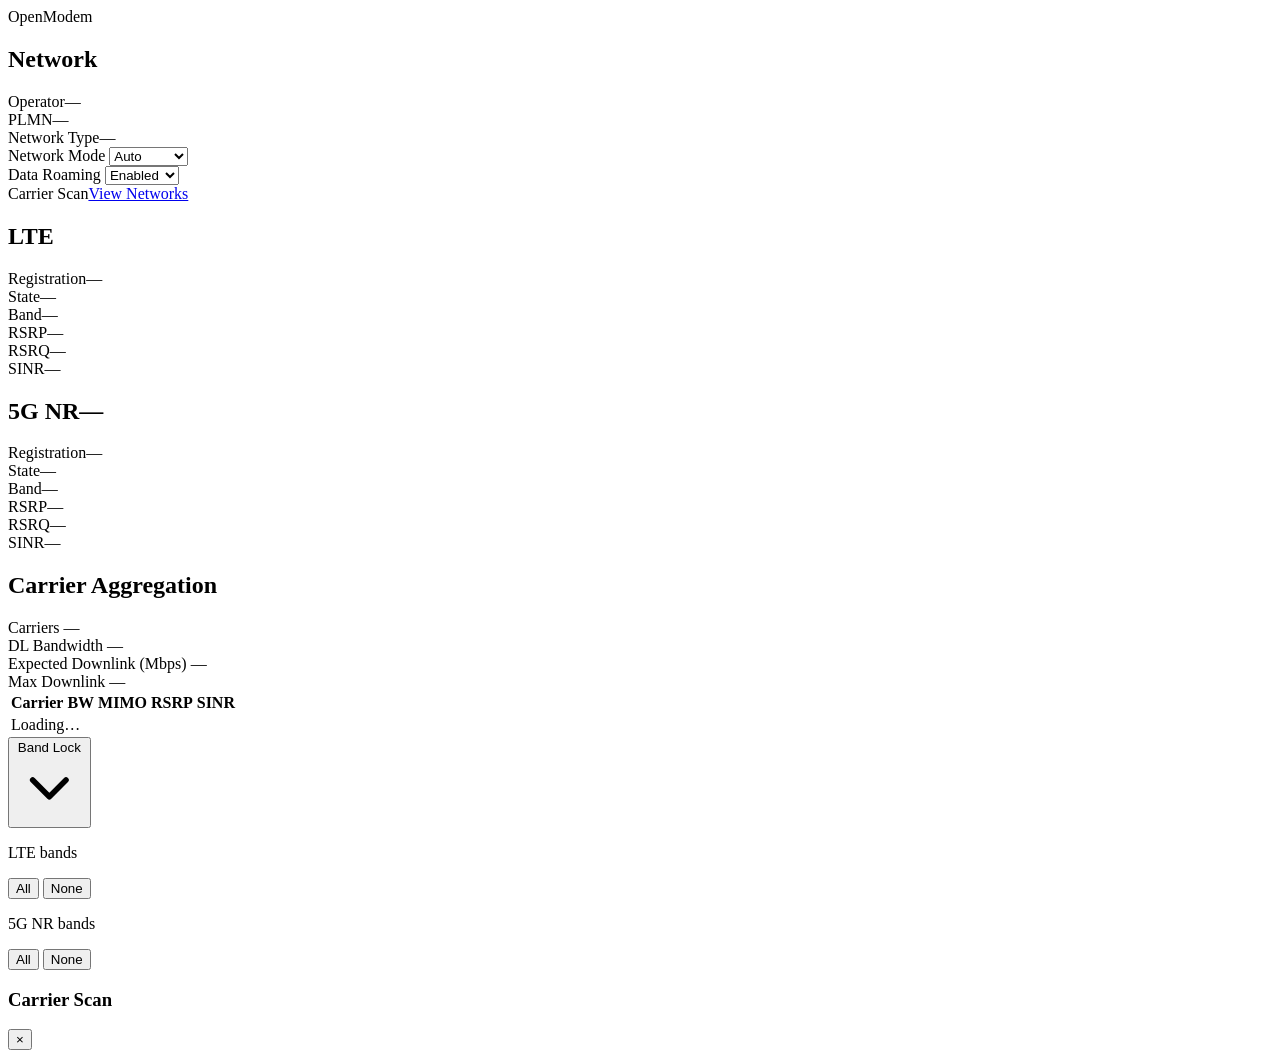
==== www/cellular.html @ 14f31fde "Add Basic Auth to the web UI, default admin/admin Gates the entire site behind BusyBox httpd's own B" ====
<!doctype html>
<html lang="en">
<head>
  <meta charset="utf-8">
  <meta name="viewport" content="width=device-width, initial-scale=1">
  <title>OpenModem — Cellular</title>
  <link rel="stylesheet" href="/style.css">
</head>
<body>
  <header class="om-topbar">
    <span class="device-name">OpenModem</span>
    <div class="om-topbar-signal" id="om-topbar-signal"></div>
  </header>

  <nav class="om-sidebar" id="om-sidebar-nav"></nav>

  <main class="om-main">
    <div class="om-apply-bar om-banner-warning" id="om-auth-warning-bar" style="display:none;">
      <span class="om-apply-bar-label">Using the default password. Change it on the System page for security.</span>
      <a href="/system.html#om-change-password-card">Change Password</a>
    </div>
    <div class="om-apply-bar" id="om-apply-bar" style="display:none;">
      <span class="om-apply-bar-label">You have unsaved changes.</span>
      <button id="om-apply-btn" type="button">Apply Changes</button>
      <span id="om-apply-status" class="om-note"></span>
    </div>
    <div class="om-cards">
      <div class="om-card">
        <h2>Network</h2>
        <div class="om-row"><span class="om-row-label">Operator</span><span data-field="carrier_name">—</span></div>
        <div class="om-row"><span class="om-row-label om-hint" title="Public Land Mobile Network ID — identifies your carrier's network (country code + operator code).">PLMN</span><span data-field="carrier_plmn">—</span></div>
        <div class="om-row"><span class="om-row-label">Network Type</span><span id="om-network-type">—</span></div>
        <div class="om-row">
          <span class="om-row-label">Network Mode</span>
          <select id="om-netmode-select">
            <option value="AUTO">Auto</option>
            <option value="LTE">LTE only</option>
            <option value="NR5G">5G only</option>
            <option value="LTE:NR5G">LTE + 5G</option>
          </select>
        </div>
        <div class="om-row">
          <span class="om-row-label">Data Roaming</span>
          <select id="om-roaming-select">
            <option value="1">Enabled</option>
            <option value="0">Disabled</option>
          </select>
        </div>
        <div class="om-row"><span class="om-row-label">Carrier Scan</span><a href="#" id="om-scan-btn" class="om-link-gold">View Networks</a></div>
      </div>
      <div class="om-card">
        <h2>LTE</h2>
        <div class="om-row"><span class="om-row-label">Registration</span><span class="om-row-value-wrap"><span data-field="reg_lte">—</span><span class="om-ring-dot" data-ring="reg_lte"></span></span></div>
        <div class="om-row"><span class="om-row-label">State</span><span class="om-hint" data-field="cell_lte_state">—</span></div>
        <div class="om-row"><span class="om-row-label">Band</span><span class="om-hint" data-field="cell_lte_band">—</span></div>
        <div class="om-row"><span class="om-row-label om-hint" title="Signal strength — how strong the cell signal is, in dBm. Closer to 0 is stronger.">RSRP</span><span class="om-row-value-wrap"><span data-field="signal_lte_rsrp">—</span><span class="om-ring-dot" data-ring="signal_lte_rsrp"></span></span></div>
        <div class="om-row"><span class="om-row-label om-hint" title="Signal quality — how clean the signal is relative to interference, in dB. Higher (less negative) is better.">RSRQ</span><span class="om-row-value-wrap"><span data-field="signal_lte_rsrq">—</span><span class="om-ring-dot" data-ring="signal_lte_rsrq"></span></span></div>
        <div class="om-row"><span class="om-row-label om-hint" title="Signal-to-noise ratio — how far the signal stands out above background noise, in dB. Higher is better.">SINR</span><span class="om-row-value-wrap"><span data-field="signal_lte_sinr">—</span><span class="om-ring-dot" data-ring="signal_lte_sinr"></span></span></div>
      </div>
      <div class="om-card">
        <h2><span>5G NR</span><span class="om-card-title-value" data-field="cell_nr_type">—</span></h2>
        <div class="om-row"><span class="om-row-label">Registration</span><span class="om-row-value-wrap"><span data-field="reg_nr">—</span><span class="om-ring-dot" data-ring="reg_nr"></span></span></div>
        <div class="om-row"><span class="om-row-label">State</span><span class="om-hint" data-field="cell_nr_state">—</span></div>
        <div class="om-row"><span class="om-row-label">Band</span><span class="om-hint" data-field="cell_nr_band">—</span></div>
        <div class="om-row"><span class="om-row-label om-hint" title="Signal strength — how strong the cell signal is, in dBm. Closer to 0 is stronger.">RSRP</span><span class="om-row-value-wrap"><span data-field="signal_nr_rsrp">—</span><span class="om-ring-dot" data-ring="signal_nr_rsrp"></span></span></div>
        <div class="om-row"><span class="om-row-label om-hint" title="Signal quality — how clean the signal is relative to interference, in dB. Higher (less negative) is better.">RSRQ</span><span class="om-row-value-wrap"><span data-field="signal_nr_rsrq">—</span><span class="om-ring-dot" data-ring="signal_nr_rsrq"></span></span></div>
        <div class="om-row"><span class="om-row-label om-hint" title="Signal-to-noise ratio — how far the signal stands out above background noise, in dB. Higher is better.">SINR</span><span class="om-row-value-wrap"><span data-field="signal_nr_sinr">—</span><span class="om-ring-dot" data-ring="signal_nr_sinr"></span></span></div>
      </div>
      <div class="om-card om-card-wide">
        <h2 class="om-hint" title="Combining multiple cell signals (carriers) at once for higher speed — more active carriers generally means faster downloads.">Carrier Aggregation</h2>
        <div class="om-ca-stats">
          <div class="om-ca-stat">
            <span class="om-ca-stat-label">Carriers</span>
            <span class="om-ca-stat-value" data-field="ca_count">—</span>
          </div>
          <div class="om-ca-stat">
            <span class="om-ca-stat-label om-hint" title="Total combined channel width across all active carriers — more bandwidth generally means higher possible speed.">DL Bandwidth</span>
            <span class="om-ca-stat-value" data-field="ca_total_bw_mhz">—</span>
          </div>
          <div class="om-ca-stat">
            <span class="om-ca-stat-label">Expected Downlink (Mbps)</span>
            <span class="om-ca-stat-value" data-field="ca_dl_estimated_mbps">—</span>
          </div>
          <div class="om-ca-stat">
            <span class="om-ca-stat-label">Max Downlink</span>
            <span class="om-ca-stat-value" data-field="ca_dl_maximum_mbps">—</span>
          </div>
        </div>
        <div id="om-ca-bwbar" class="om-ca-bwbar"></div>
        <div id="om-ca-bwbar-freq" class="om-ca-bwbar-freq"></div>
        <div class="om-table-wrap">
          <table class="om-table">
            <thead>
              <tr><th>Carrier</th><th class="om-hint" title="Bandwidth — the width of this carrier's radio channel in MHz.">BW</th><th class="om-hint" title="Multiple-input multiple-output — highest number of antenna streams observed carrying data on this carrier. More streams can mean higher speed.">MIMO</th><th>RSRP</th><th>SINR</th></tr>
            </thead>
            <tbody id="om-ca-tbody">
              <tr><td colspan="5" class="om-note">Loading…</td></tr>
            </tbody>
          </table>
        </div>
      </div>
      <div class="om-card om-card-wide">
        <button type="button" class="om-collapsible-toggle" id="om-bandlock-toggle" aria-expanded="false">
          <span>Band Lock</span>
          <svg class="om-chevron" viewBox="0 0 24 24" fill="none" stroke="currentColor" stroke-width="2" stroke-linecap="round" stroke-linejoin="round" aria-hidden="true"><polyline points="6 9 12 15 18 9"/></svg>
        </button>
        <div class="om-collapsible-body" id="om-bandlock-body">
          <p class="om-band-section-title">LTE bands</p>
          <div class="om-band-actions">
            <button type="button" id="om-bandlock-lte-all" class="om-secondary">All</button>
            <button type="button" id="om-bandlock-lte-none" class="om-secondary">None</button>
          </div>
          <div id="om-bandlock-lte-grid" class="om-band-grid"></div>

          <p class="om-band-section-title">5G NR bands</p>
          <div class="om-band-actions">
            <button type="button" id="om-bandlock-nr-all" class="om-secondary">All</button>
            <button type="button" id="om-bandlock-nr-none" class="om-secondary">None</button>
          </div>
          <div id="om-bandlock-nr-grid" class="om-band-grid"></div>
        </div>
      </div>
    </div>
    <footer class="om-footer" id="om-footer"></footer>
  </main>

  <nav class="om-tabbar" id="om-tabbar-nav"></nav>

  <div class="om-modal-overlay" id="om-scan-modal" aria-hidden="true">
    <div class="om-modal" role="dialog" aria-modal="true" aria-labelledby="om-scan-modal-title">
      <div class="om-modal-header">
        <h3 id="om-scan-modal-title">Carrier Scan</h3>
        <button type="button" class="om-modal-close" id="om-scan-modal-close" aria-label="Close">&times;</button>
      </div>
      <div class="om-modal-body" id="om-scan-modal-body"></div>
    </div>
  </div>

  <script src="/app.js"></script>
  <script>OM.init('cellular');</script>
</body>
</html>
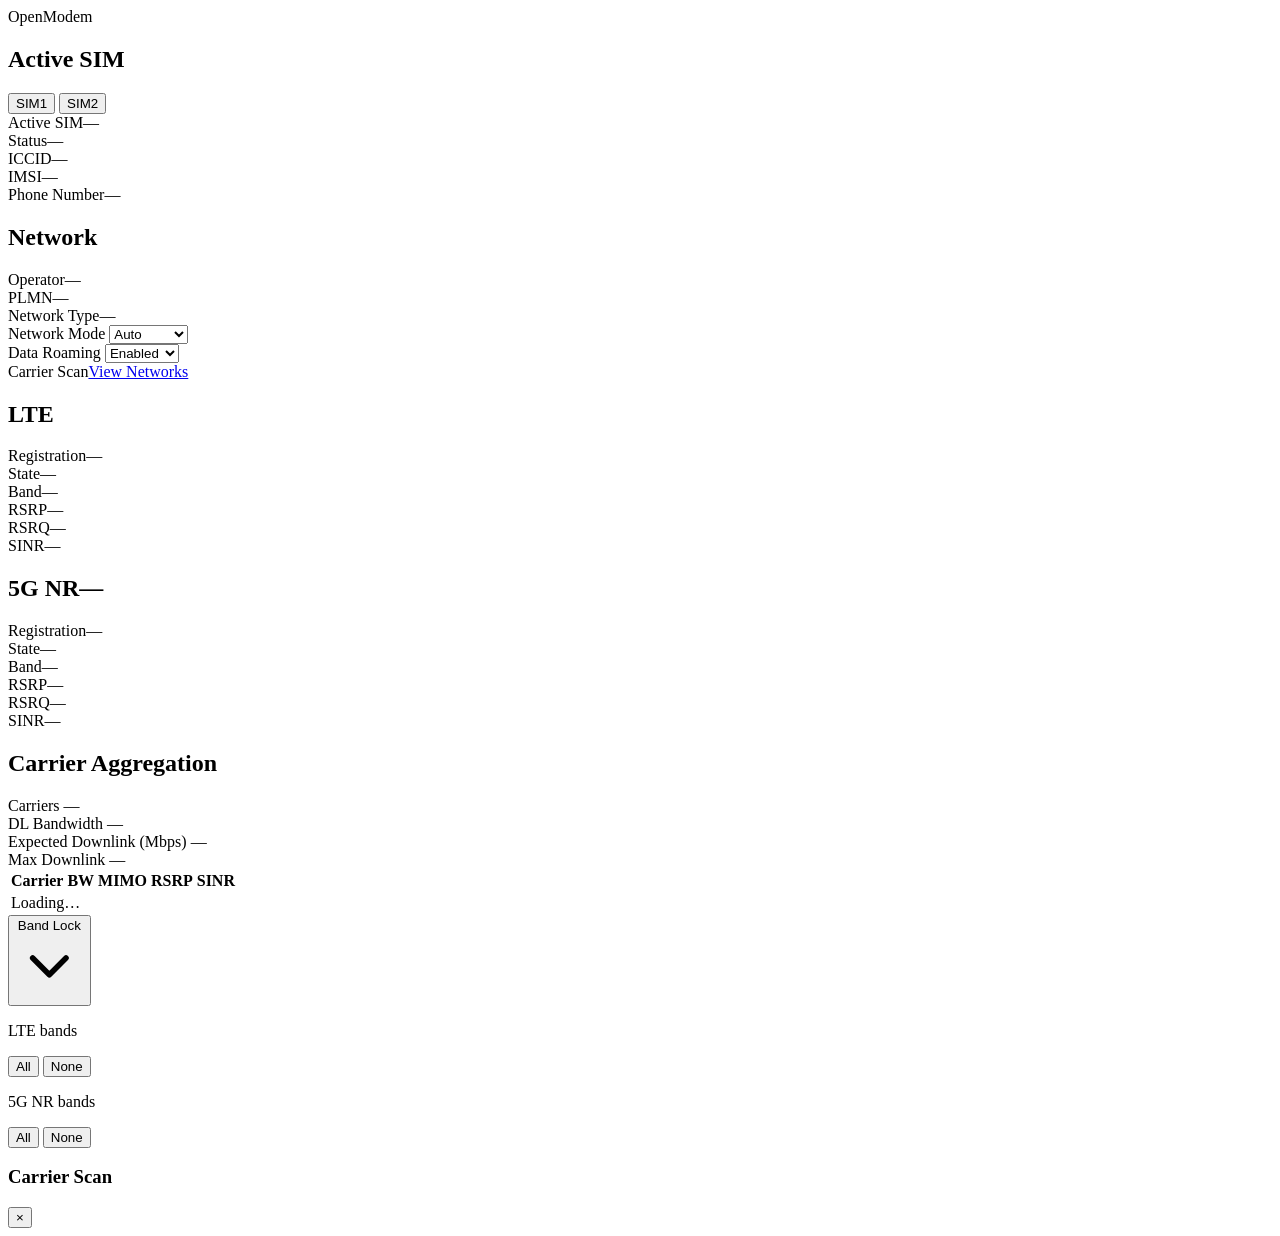
==== commit 4dad4169: "Consolidate SIM page into Cellular as an Active SIM card Replaces the standalone SIM page's two SIM1" ====
--- a/www/cellular.html
+++ b/www/cellular.html
@@ -25,6 +25,19 @@
       <span id="om-apply-status" class="om-note"></span>
     </div>
     <div class="om-cards">
+      <div class="om-card">
+        <h2>Active SIM</h2>
+        <div class="om-toggle-group" id="om-sim-slot-toggle">
+          <button type="button" data-slot="1">SIM1</button>
+          <button type="button" data-slot="2">SIM2</button>
+        </div>
+        <div class="om-row"><span class="om-row-label">Active SIM</span><span data-field="sim_active_slot">—</span></div>
+        <div class="om-row"><span class="om-row-label">Status</span><span data-field="sim_status">—</span></div>
+        <div class="om-row"><span class="om-row-label">ICCID</span><span data-field="sim_iccid">—</span></div>
+        <div class="om-row"><span class="om-row-label">IMSI</span><span data-field="sim_imsi">—</span></div>
+        <div class="om-row"><span class="om-row-label">Phone Number</span><span data-field="sim_phone">—</span></div>
+        <p id="om-sim-slot-status" class="om-note"></p>
+      </div>
       <div class="om-card">
         <h2>Network</h2>
         <div class="om-row"><span class="om-row-label">Operator</span><span data-field="carrier_name">—</span></div>
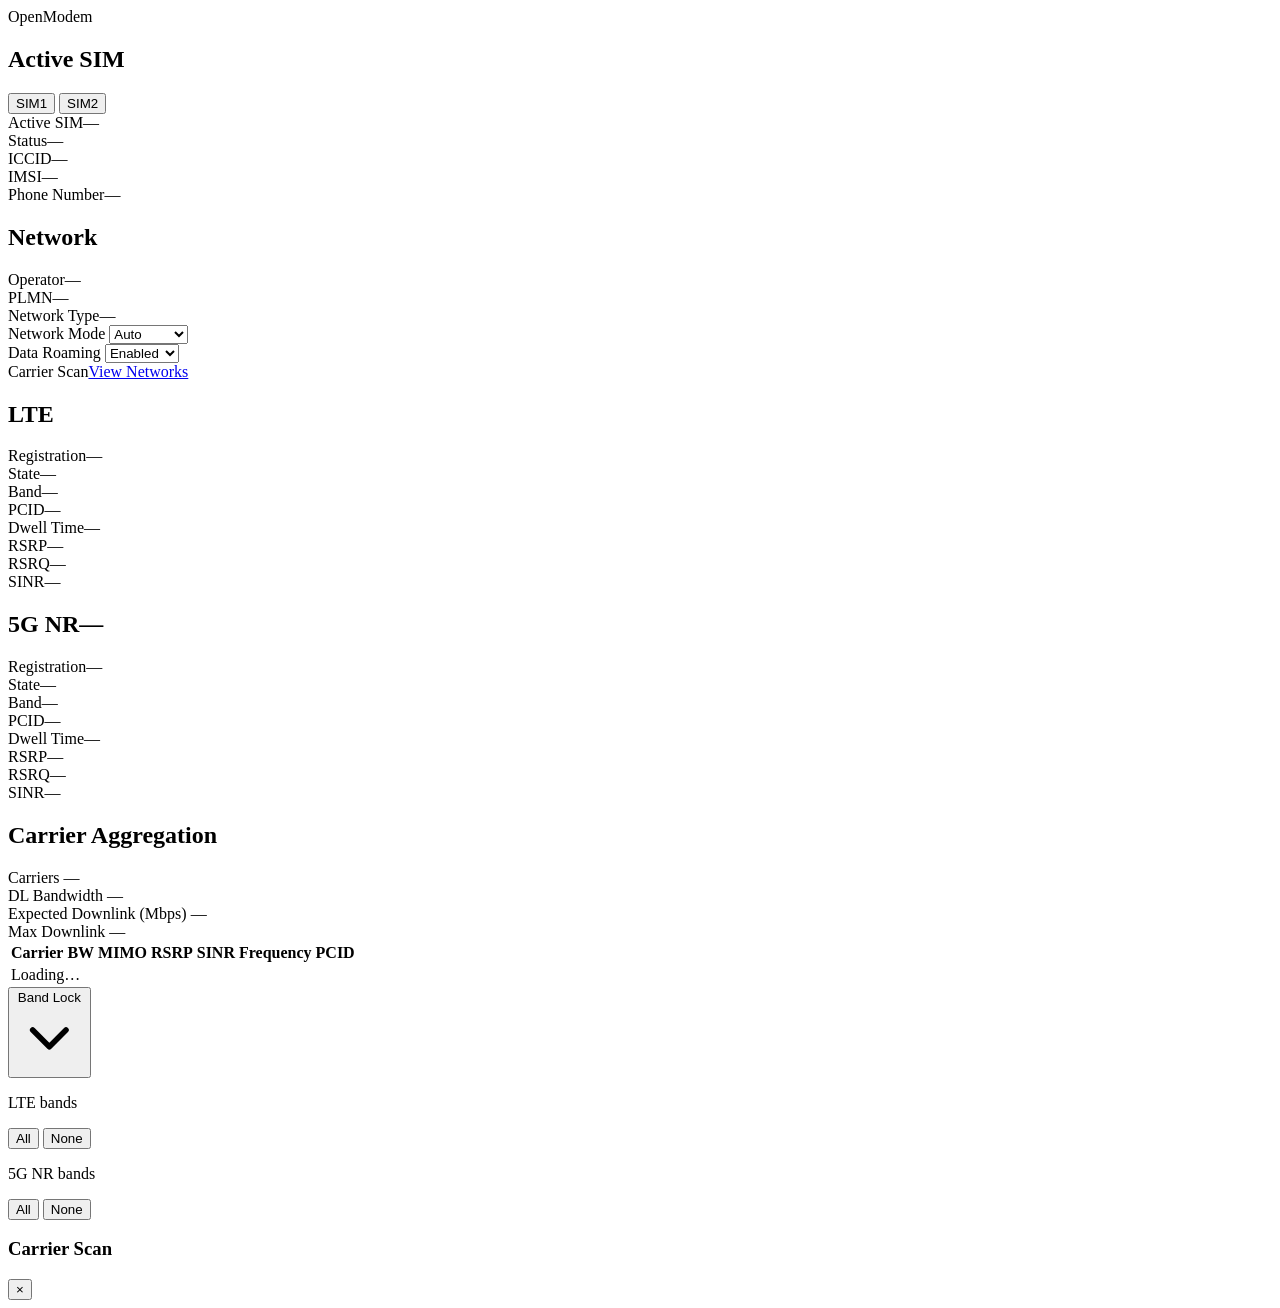
==== commit 92928dca: "Add PCID + Dwell Time to LTE/5G NR cards, Frequency/PCID CA columns, cleaner Band rows at_poller.sh " ====
--- a/www/cellular.html
+++ b/www/cellular.html
@@ -66,6 +66,8 @@
         <div class="om-row"><span class="om-row-label">Registration</span><span class="om-row-value-wrap"><span data-field="reg_lte">—</span><span class="om-ring-dot" data-ring="reg_lte"></span></span></div>
         <div class="om-row"><span class="om-row-label">State</span><span class="om-hint" data-field="cell_lte_state">—</span></div>
         <div class="om-row"><span class="om-row-label">Band</span><span class="om-hint" data-field="cell_lte_band">—</span></div>
+        <div class="om-row"><span class="om-row-label">PCID</span><span data-field="cell_lte_pcid">—</span></div>
+        <div class="om-row"><span class="om-row-label om-hint" title="How long the modem has stayed camped on this PCID before its last handover/reselection.">Dwell Time</span><span data-field="cell_lte_pcid_dwell_s">—</span></div>
         <div class="om-row"><span class="om-row-label om-hint" title="Signal strength — how strong the cell signal is, in dBm. Closer to 0 is stronger.">RSRP</span><span class="om-row-value-wrap"><span data-field="signal_lte_rsrp">—</span><span class="om-ring-dot" data-ring="signal_lte_rsrp"></span></span></div>
         <div class="om-row"><span class="om-row-label om-hint" title="Signal quality — how clean the signal is relative to interference, in dB. Higher (less negative) is better.">RSRQ</span><span class="om-row-value-wrap"><span data-field="signal_lte_rsrq">—</span><span class="om-ring-dot" data-ring="signal_lte_rsrq"></span></span></div>
         <div class="om-row"><span class="om-row-label om-hint" title="Signal-to-noise ratio — how far the signal stands out above background noise, in dB. Higher is better.">SINR</span><span class="om-row-value-wrap"><span data-field="signal_lte_sinr">—</span><span class="om-ring-dot" data-ring="signal_lte_sinr"></span></span></div>
@@ -75,6 +77,8 @@
         <div class="om-row"><span class="om-row-label">Registration</span><span class="om-row-value-wrap"><span data-field="reg_nr">—</span><span class="om-ring-dot" data-ring="reg_nr"></span></span></div>
         <div class="om-row"><span class="om-row-label">State</span><span class="om-hint" data-field="cell_nr_state">—</span></div>
         <div class="om-row"><span class="om-row-label">Band</span><span class="om-hint" data-field="cell_nr_band">—</span></div>
+        <div class="om-row"><span class="om-row-label">PCID</span><span data-field="cell_nr_pcid">—</span></div>
+        <div class="om-row"><span class="om-row-label om-hint" title="How long the modem has stayed camped on this PCID before its last handover/reselection.">Dwell Time</span><span data-field="cell_nr_pcid_dwell_s">—</span></div>
         <div class="om-row"><span class="om-row-label om-hint" title="Signal strength — how strong the cell signal is, in dBm. Closer to 0 is stronger.">RSRP</span><span class="om-row-value-wrap"><span data-field="signal_nr_rsrp">—</span><span class="om-ring-dot" data-ring="signal_nr_rsrp"></span></span></div>
         <div class="om-row"><span class="om-row-label om-hint" title="Signal quality — how clean the signal is relative to interference, in dB. Higher (less negative) is better.">RSRQ</span><span class="om-row-value-wrap"><span data-field="signal_nr_rsrq">—</span><span class="om-ring-dot" data-ring="signal_nr_rsrq"></span></span></div>
         <div class="om-row"><span class="om-row-label om-hint" title="Signal-to-noise ratio — how far the signal stands out above background noise, in dB. Higher is better.">SINR</span><span class="om-row-value-wrap"><span data-field="signal_nr_sinr">—</span><span class="om-ring-dot" data-ring="signal_nr_sinr"></span></span></div>
@@ -104,10 +108,10 @@
         <div class="om-table-wrap">
           <table class="om-table">
             <thead>
-              <tr><th>Carrier</th><th class="om-hint" title="Bandwidth — the width of this carrier's radio channel in MHz.">BW</th><th class="om-hint" title="Multiple-input multiple-output — highest number of antenna streams observed carrying data on this carrier. More streams can mean higher speed.">MIMO</th><th>RSRP</th><th>SINR</th></tr>
+              <tr><th>Carrier</th><th class="om-hint" title="Bandwidth — the width of this carrier's radio channel in MHz.">BW</th><th class="om-hint" title="Multiple-input multiple-output — highest number of antenna streams observed carrying data on this carrier. More streams can mean higher speed.">MIMO</th><th>RSRP</th><th>SINR</th><th class="om-col-desktop">Frequency</th><th class="om-col-desktop">PCID</th></tr>
             </thead>
             <tbody id="om-ca-tbody">
-              <tr><td colspan="5" class="om-note">Loading…</td></tr>
+              <tr><td colspan="7" class="om-note">Loading…</td></tr>
             </tbody>
           </table>
         </div>
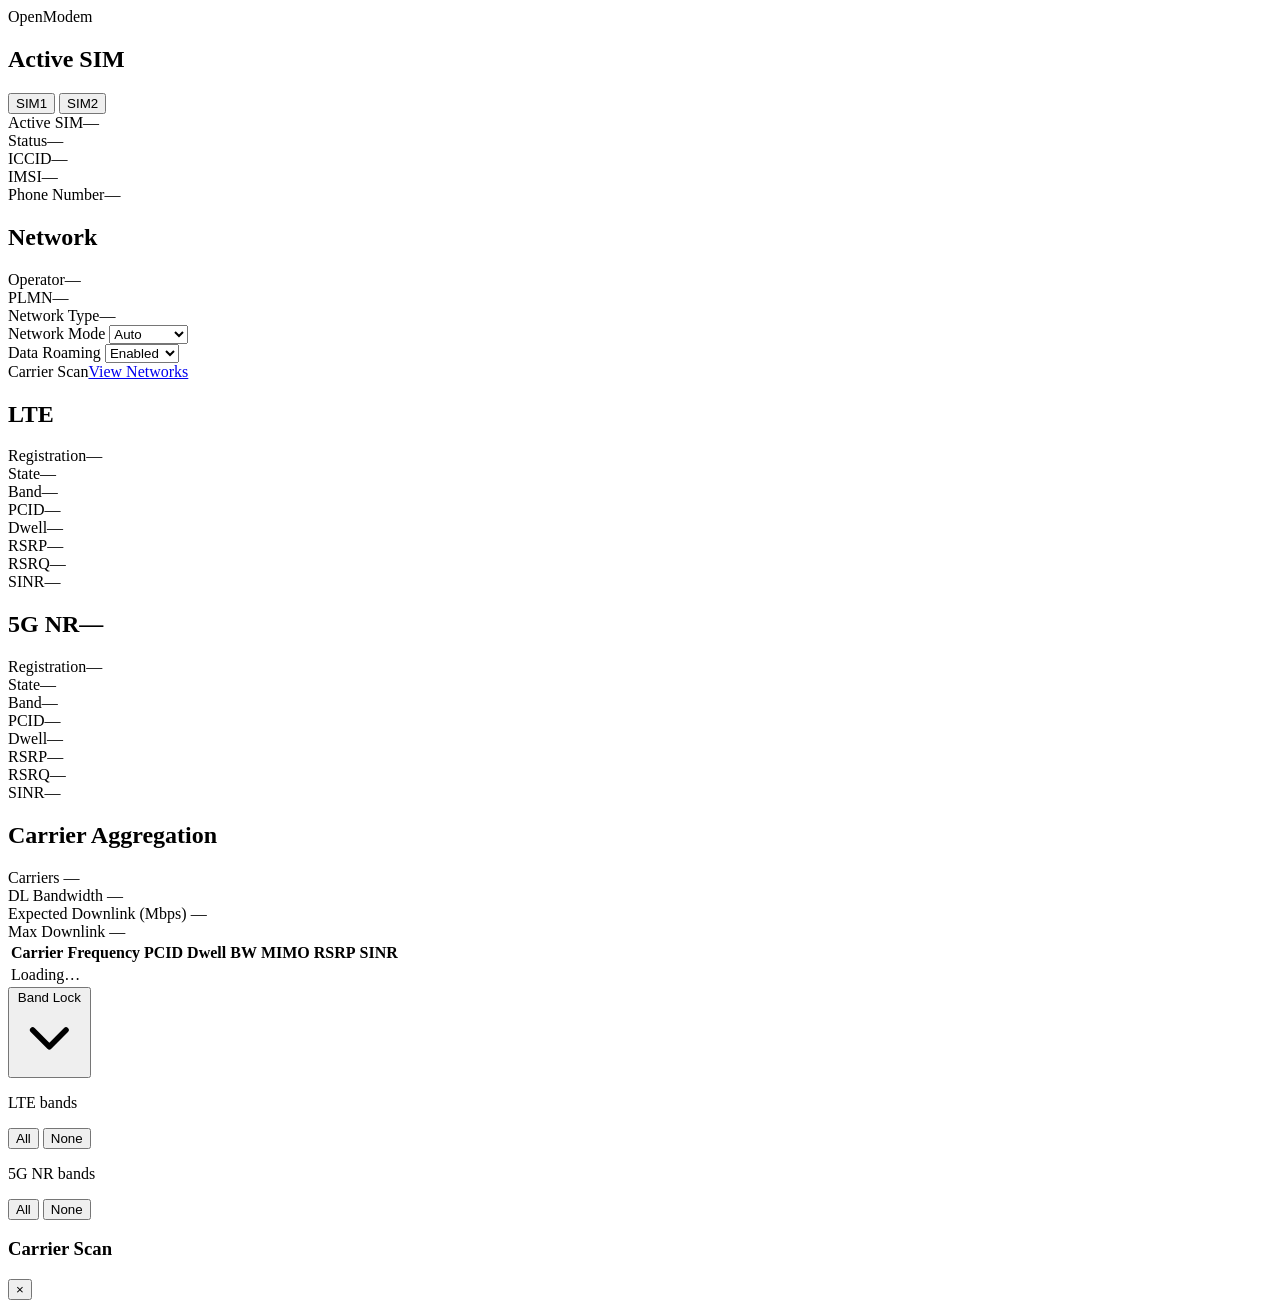
==== commit e0f14b2a: "Reorder CA table columns, add Dwell column, restore nominal frequency on Band rows Carrier Aggregati" ====
--- a/www/cellular.html
+++ b/www/cellular.html
@@ -67,7 +67,7 @@
         <div class="om-row"><span class="om-row-label">State</span><span class="om-hint" data-field="cell_lte_state">—</span></div>
         <div class="om-row"><span class="om-row-label">Band</span><span class="om-hint" data-field="cell_lte_band">—</span></div>
         <div class="om-row"><span class="om-row-label">PCID</span><span data-field="cell_lte_pcid">—</span></div>
-        <div class="om-row"><span class="om-row-label om-hint" title="How long the modem has stayed camped on this PCID before its last handover/reselection.">Dwell Time</span><span data-field="cell_lte_pcid_dwell_s">—</span></div>
+        <div class="om-row"><span class="om-row-label om-hint" title="How long the modem has stayed camped on this PCID before its last handover/reselection.">Dwell</span><span data-field="cell_lte_pcid_dwell_s">—</span></div>
         <div class="om-row"><span class="om-row-label om-hint" title="Signal strength — how strong the cell signal is, in dBm. Closer to 0 is stronger.">RSRP</span><span class="om-row-value-wrap"><span data-field="signal_lte_rsrp">—</span><span class="om-ring-dot" data-ring="signal_lte_rsrp"></span></span></div>
         <div class="om-row"><span class="om-row-label om-hint" title="Signal quality — how clean the signal is relative to interference, in dB. Higher (less negative) is better.">RSRQ</span><span class="om-row-value-wrap"><span data-field="signal_lte_rsrq">—</span><span class="om-ring-dot" data-ring="signal_lte_rsrq"></span></span></div>
         <div class="om-row"><span class="om-row-label om-hint" title="Signal-to-noise ratio — how far the signal stands out above background noise, in dB. Higher is better.">SINR</span><span class="om-row-value-wrap"><span data-field="signal_lte_sinr">—</span><span class="om-ring-dot" data-ring="signal_lte_sinr"></span></span></div>
@@ -78,7 +78,7 @@
         <div class="om-row"><span class="om-row-label">State</span><span class="om-hint" data-field="cell_nr_state">—</span></div>
         <div class="om-row"><span class="om-row-label">Band</span><span class="om-hint" data-field="cell_nr_band">—</span></div>
         <div class="om-row"><span class="om-row-label">PCID</span><span data-field="cell_nr_pcid">—</span></div>
-        <div class="om-row"><span class="om-row-label om-hint" title="How long the modem has stayed camped on this PCID before its last handover/reselection.">Dwell Time</span><span data-field="cell_nr_pcid_dwell_s">—</span></div>
+        <div class="om-row"><span class="om-row-label om-hint" title="How long the modem has stayed camped on this PCID before its last handover/reselection.">Dwell</span><span data-field="cell_nr_pcid_dwell_s">—</span></div>
         <div class="om-row"><span class="om-row-label om-hint" title="Signal strength — how strong the cell signal is, in dBm. Closer to 0 is stronger.">RSRP</span><span class="om-row-value-wrap"><span data-field="signal_nr_rsrp">—</span><span class="om-ring-dot" data-ring="signal_nr_rsrp"></span></span></div>
         <div class="om-row"><span class="om-row-label om-hint" title="Signal quality — how clean the signal is relative to interference, in dB. Higher (less negative) is better.">RSRQ</span><span class="om-row-value-wrap"><span data-field="signal_nr_rsrq">—</span><span class="om-ring-dot" data-ring="signal_nr_rsrq"></span></span></div>
         <div class="om-row"><span class="om-row-label om-hint" title="Signal-to-noise ratio — how far the signal stands out above background noise, in dB. Higher is better.">SINR</span><span class="om-row-value-wrap"><span data-field="signal_nr_sinr">—</span><span class="om-ring-dot" data-ring="signal_nr_sinr"></span></span></div>
@@ -108,10 +108,10 @@
         <div class="om-table-wrap">
           <table class="om-table">
             <thead>
-              <tr><th>Carrier</th><th class="om-hint" title="Bandwidth — the width of this carrier's radio channel in MHz.">BW</th><th class="om-hint" title="Multiple-input multiple-output — highest number of antenna streams observed carrying data on this carrier. More streams can mean higher speed.">MIMO</th><th>RSRP</th><th>SINR</th><th class="om-col-desktop">Frequency</th><th class="om-col-desktop">PCID</th></tr>
+              <tr><th>Carrier</th><th class="om-col-desktop">Frequency</th><th class="om-col-desktop">PCID</th><th class="om-col-desktop">Dwell</th><th class="om-hint" title="Bandwidth — the width of this carrier's radio channel in MHz.">BW</th><th class="om-hint" title="Multiple-input multiple-output — highest number of antenna streams observed carrying data on this carrier. More streams can mean higher speed.">MIMO</th><th>RSRP</th><th>SINR</th></tr>
             </thead>
             <tbody id="om-ca-tbody">
-              <tr><td colspan="7" class="om-note">Loading…</td></tr>
+              <tr><td colspan="8" class="om-note">Loading…</td></tr>
             </tbody>
           </table>
         </div>
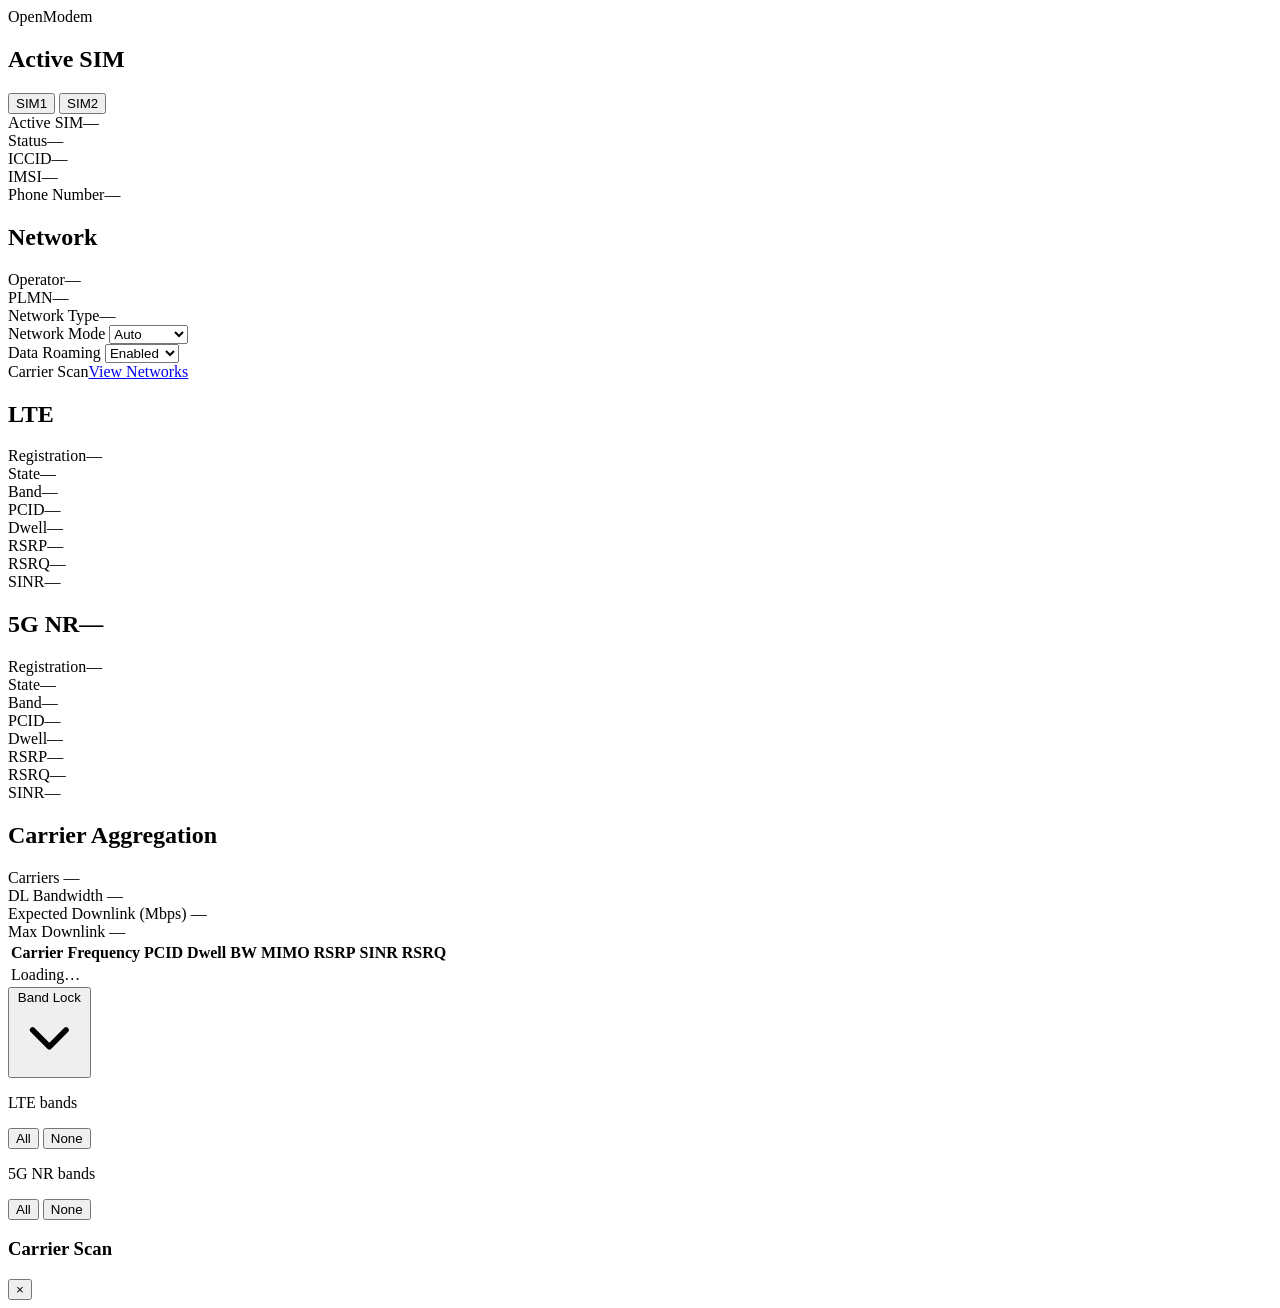
==== commit 4050c7cd: "Fill NR5G CA RSRP/RSRQ gaps from QENG, add RSRQ column to CA table QCAINFO's NR5G line omits RSRP/RS" ====
--- a/www/cellular.html
+++ b/www/cellular.html
@@ -108,10 +108,10 @@
         <div class="om-table-wrap">
           <table class="om-table">
             <thead>
-              <tr><th>Carrier</th><th class="om-col-desktop">Frequency</th><th class="om-col-desktop">PCID</th><th class="om-col-desktop">Dwell</th><th class="om-hint" title="Bandwidth — the width of this carrier's radio channel in MHz.">BW</th><th class="om-hint" title="Multiple-input multiple-output — highest number of antenna streams observed carrying data on this carrier. More streams can mean higher speed.">MIMO</th><th>RSRP</th><th>SINR</th></tr>
+              <tr><th>Carrier</th><th class="om-col-desktop">Frequency</th><th class="om-col-desktop">PCID</th><th class="om-col-desktop">Dwell</th><th class="om-hint" title="Bandwidth — the width of this carrier's radio channel in MHz.">BW</th><th class="om-hint" title="Multiple-input multiple-output — highest number of antenna streams observed carrying data on this carrier. More streams can mean higher speed.">MIMO</th><th>RSRP</th><th>SINR</th><th class="om-col-desktop om-hint" title="Signal quality — how clean the signal is relative to interference, in dB. Higher (less negative) is better.">RSRQ</th></tr>
             </thead>
             <tbody id="om-ca-tbody">
-              <tr><td colspan="8" class="om-note">Loading…</td></tr>
+              <tr><td colspan="9" class="om-note">Loading…</td></tr>
             </tbody>
           </table>
         </div>
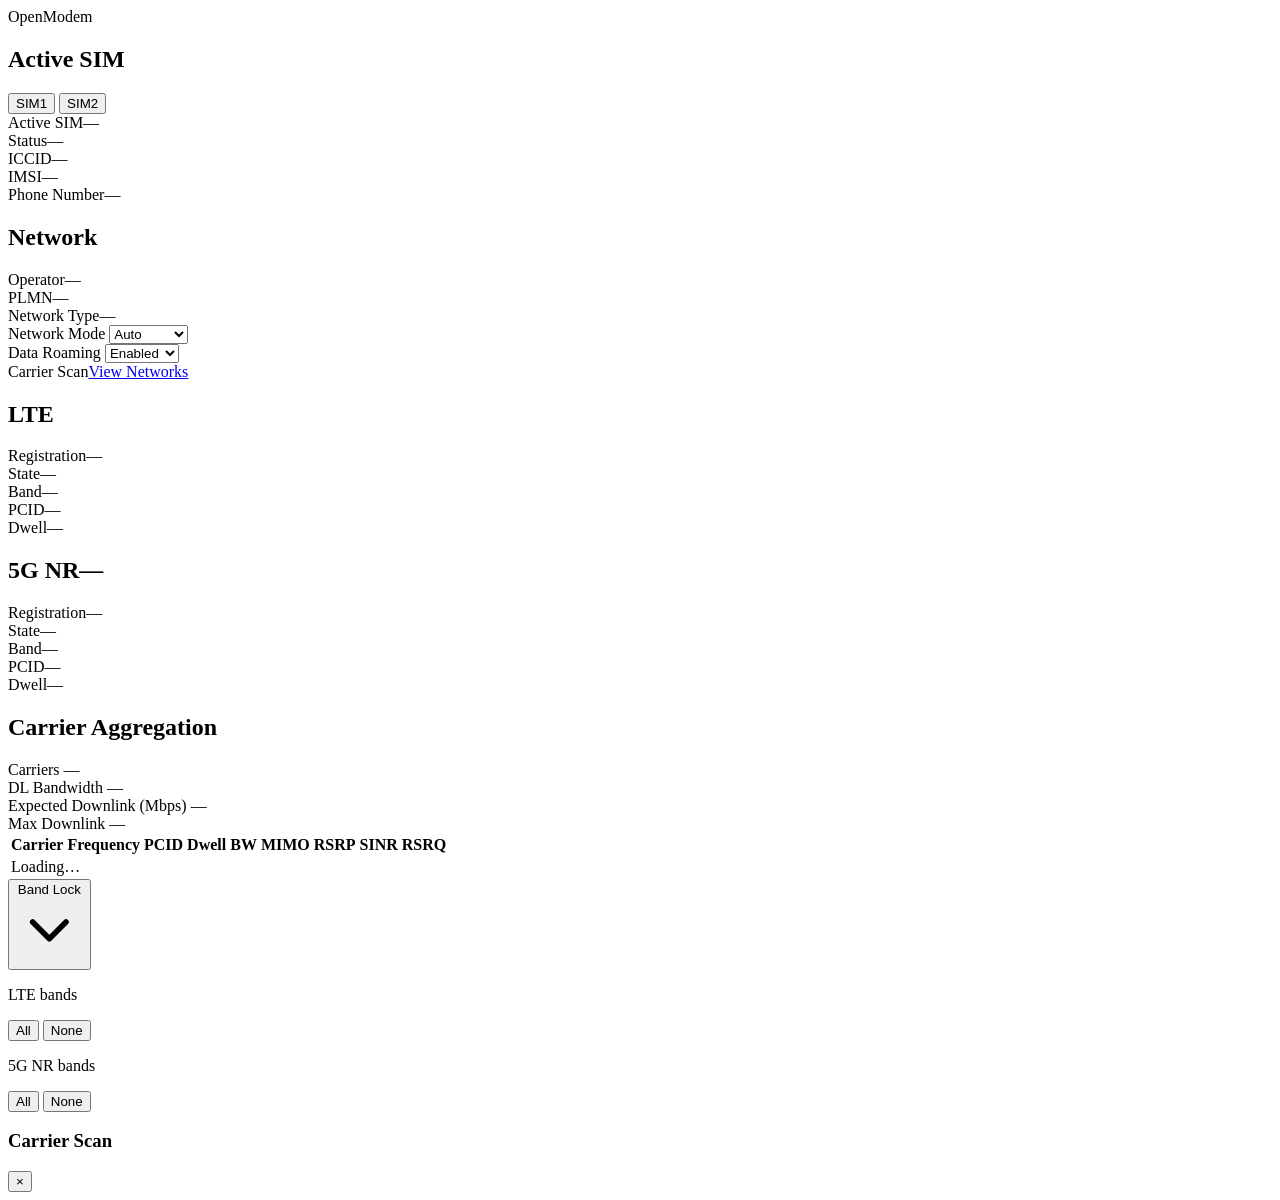
==== commit 248eab0a: "Drop RSRP/RSRQ/SINR rows from LTE and 5G NR cards Both are now redundant with the Carrier Aggregatio" ====
--- a/www/cellular.html
+++ b/www/cellular.html
@@ -68,9 +68,6 @@
         <div class="om-row"><span class="om-row-label">Band</span><span class="om-hint" data-field="cell_lte_band">—</span></div>
         <div class="om-row"><span class="om-row-label">PCID</span><span data-field="cell_lte_pcid">—</span></div>
         <div class="om-row"><span class="om-row-label om-hint" title="How long the modem has stayed camped on this PCID before its last handover/reselection.">Dwell</span><span data-field="cell_lte_pcid_dwell_s">—</span></div>
-        <div class="om-row"><span class="om-row-label om-hint" title="Signal strength — how strong the cell signal is, in dBm. Closer to 0 is stronger.">RSRP</span><span class="om-row-value-wrap"><span data-field="signal_lte_rsrp">—</span><span class="om-ring-dot" data-ring="signal_lte_rsrp"></span></span></div>
-        <div class="om-row"><span class="om-row-label om-hint" title="Signal quality — how clean the signal is relative to interference, in dB. Higher (less negative) is better.">RSRQ</span><span class="om-row-value-wrap"><span data-field="signal_lte_rsrq">—</span><span class="om-ring-dot" data-ring="signal_lte_rsrq"></span></span></div>
-        <div class="om-row"><span class="om-row-label om-hint" title="Signal-to-noise ratio — how far the signal stands out above background noise, in dB. Higher is better.">SINR</span><span class="om-row-value-wrap"><span data-field="signal_lte_sinr">—</span><span class="om-ring-dot" data-ring="signal_lte_sinr"></span></span></div>
       </div>
       <div class="om-card">
         <h2><span>5G NR</span><span class="om-card-title-value" data-field="cell_nr_type">—</span></h2>
@@ -79,9 +76,6 @@
         <div class="om-row"><span class="om-row-label">Band</span><span class="om-hint" data-field="cell_nr_band">—</span></div>
         <div class="om-row"><span class="om-row-label">PCID</span><span data-field="cell_nr_pcid">—</span></div>
         <div class="om-row"><span class="om-row-label om-hint" title="How long the modem has stayed camped on this PCID before its last handover/reselection.">Dwell</span><span data-field="cell_nr_pcid_dwell_s">—</span></div>
-        <div class="om-row"><span class="om-row-label om-hint" title="Signal strength — how strong the cell signal is, in dBm. Closer to 0 is stronger.">RSRP</span><span class="om-row-value-wrap"><span data-field="signal_nr_rsrp">—</span><span class="om-ring-dot" data-ring="signal_nr_rsrp"></span></span></div>
-        <div class="om-row"><span class="om-row-label om-hint" title="Signal quality — how clean the signal is relative to interference, in dB. Higher (less negative) is better.">RSRQ</span><span class="om-row-value-wrap"><span data-field="signal_nr_rsrq">—</span><span class="om-ring-dot" data-ring="signal_nr_rsrq"></span></span></div>
-        <div class="om-row"><span class="om-row-label om-hint" title="Signal-to-noise ratio — how far the signal stands out above background noise, in dB. Higher is better.">SINR</span><span class="om-row-value-wrap"><span data-field="signal_nr_sinr">—</span><span class="om-ring-dot" data-ring="signal_nr_sinr"></span></span></div>
       </div>
       <div class="om-card om-card-wide">
         <h2 class="om-hint" title="Combining multiple cell signals (carriers) at once for higher speed — more active carriers generally means faster downloads.">Carrier Aggregation</h2>
@@ -108,7 +102,7 @@
         <div class="om-table-wrap">
           <table class="om-table">
             <thead>
-              <tr><th>Carrier</th><th class="om-col-desktop">Frequency</th><th class="om-col-desktop">PCID</th><th class="om-col-desktop">Dwell</th><th class="om-hint" title="Bandwidth — the width of this carrier's radio channel in MHz.">BW</th><th class="om-hint" title="Multiple-input multiple-output — highest number of antenna streams observed carrying data on this carrier. More streams can mean higher speed.">MIMO</th><th>RSRP</th><th>SINR</th><th class="om-col-desktop om-hint" title="Signal quality — how clean the signal is relative to interference, in dB. Higher (less negative) is better.">RSRQ</th></tr>
+              <tr><th>Carrier</th><th class="om-col-desktop">Frequency</th><th class="om-col-desktop">PCID</th><th class="om-col-desktop">Dwell</th><th class="om-hint" title="Bandwidth — the width of this carrier's radio channel in MHz.">BW</th><th class="om-hint" title="Multiple-input multiple-output — highest number of antenna streams observed carrying data on this carrier. More streams can mean higher speed.">MIMO</th><th>RSRP</th><th class="om-col-desktop">SINR</th><th class="om-col-desktop om-hint" title="Signal quality — how clean the signal is relative to interference, in dB. Higher (less negative) is better.">RSRQ</th></tr>
             </thead>
             <tbody id="om-ca-tbody">
               <tr><td colspan="9" class="om-note">Loading…</td></tr>
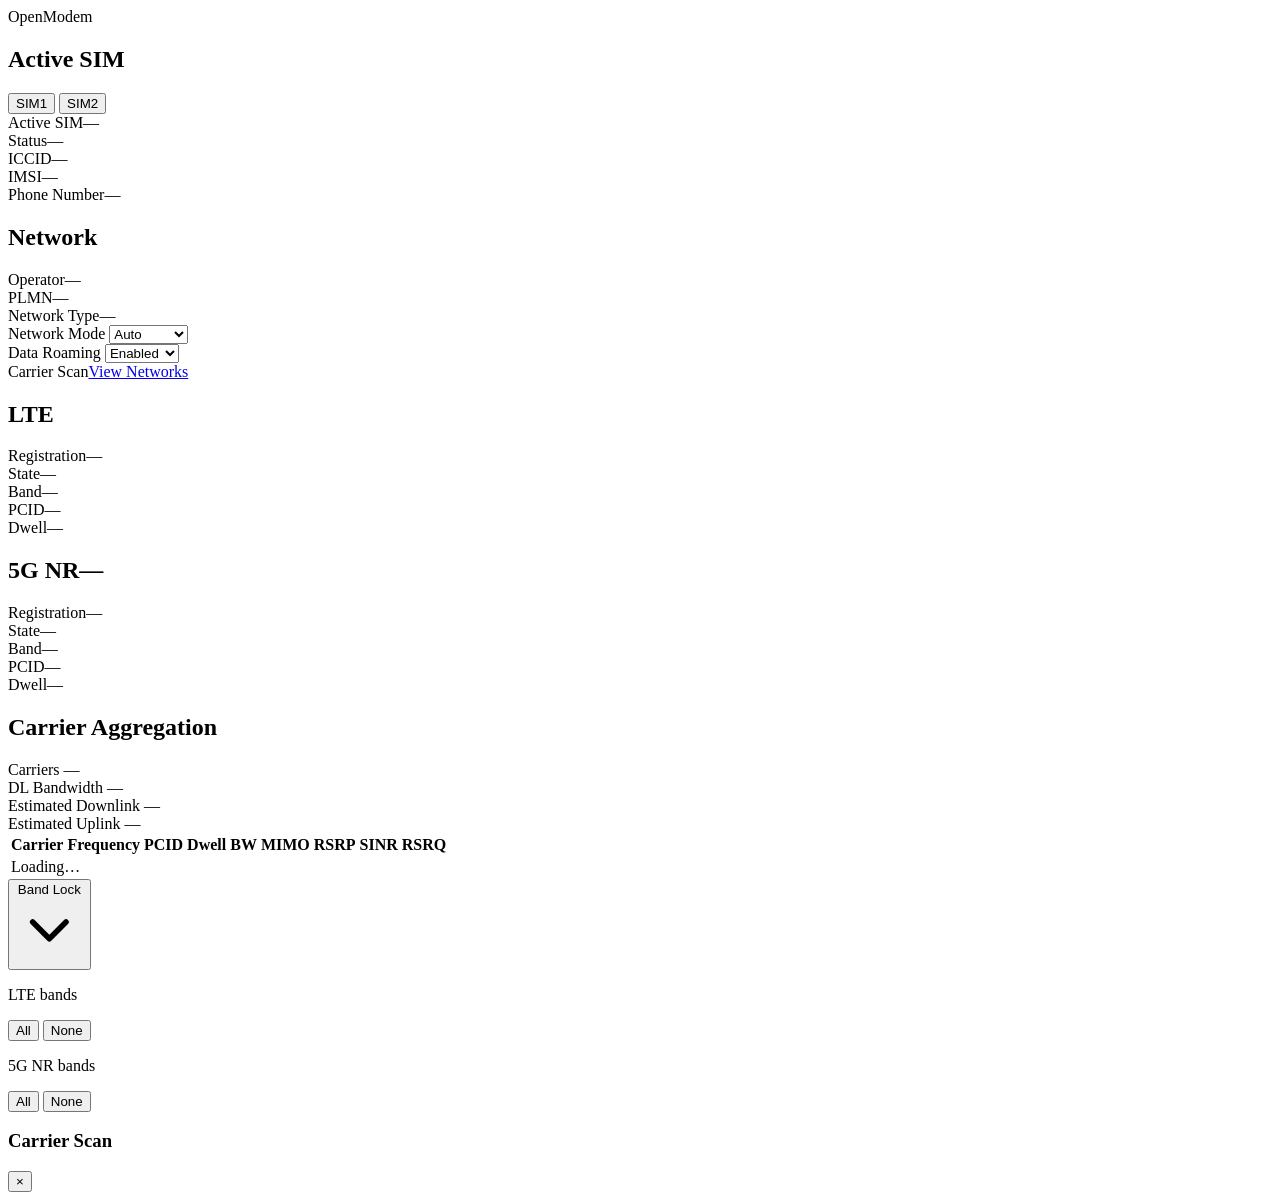
==== commit d24e3710: "Add uplink throughput estimate, restyle CA card stats at_poller.sh: extend compute_ca_throughput() t" ====
--- a/www/cellular.html
+++ b/www/cellular.html
@@ -89,12 +89,12 @@
             <span class="om-ca-stat-value" data-field="ca_total_bw_mhz">—</span>
           </div>
           <div class="om-ca-stat">
-            <span class="om-ca-stat-label">Expected Downlink (Mbps)</span>
-            <span class="om-ca-stat-value" data-field="ca_dl_estimated_mbps">—</span>
+            <span class="om-ca-stat-label">Estimated Downlink</span>
+            <span class="om-ca-stat-value" id="om-ca-est-dl">—</span>
           </div>
           <div class="om-ca-stat">
-            <span class="om-ca-stat-label">Max Downlink</span>
-            <span class="om-ca-stat-value" data-field="ca_dl_maximum_mbps">—</span>
+            <span class="om-ca-stat-label">Estimated Uplink</span>
+            <span class="om-ca-stat-value" id="om-ca-est-ul">—</span>
           </div>
         </div>
         <div id="om-ca-bwbar" class="om-ca-bwbar"></div>
